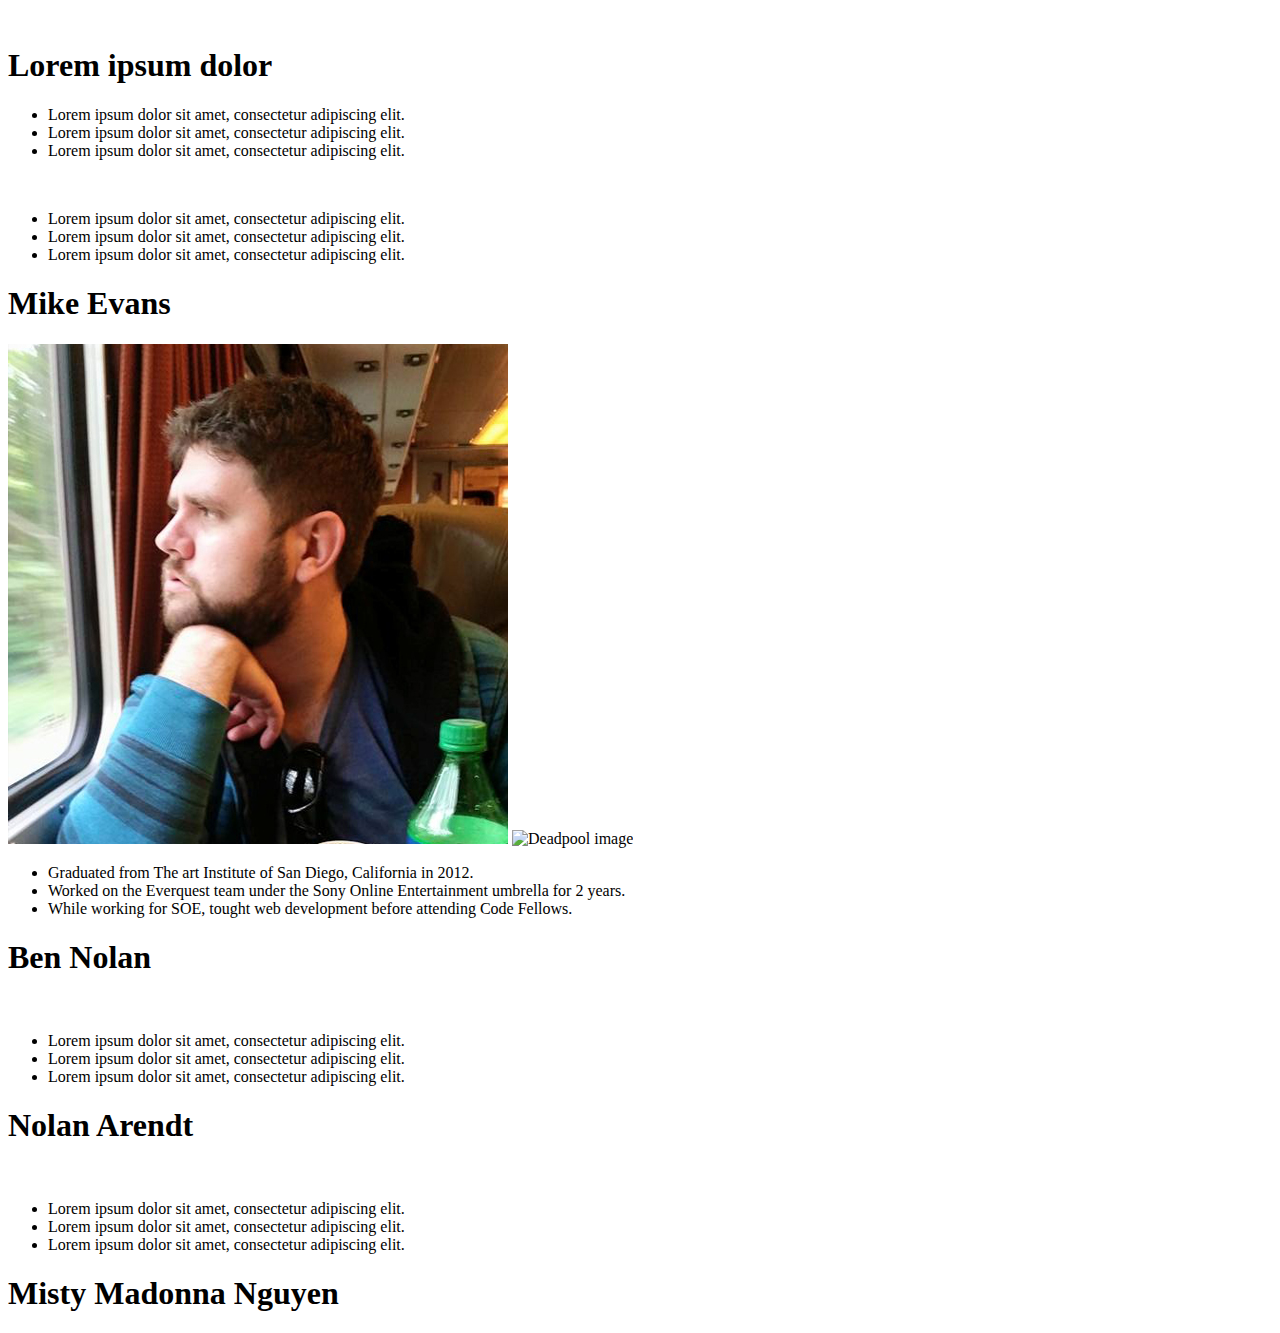
==== about-us.html @ f7bb9c2a "created about-us.html as well as assets folder with img folder and images" ====
<!DOCTYPE html>
<html>
  <head>
    <meta charset="utf-8">
    <title>About US</title>
  </head>
  <body>
    <section>
      <article>
        <!--image of person required here-->
        <!--second image of for hover state-->
        <img src="" alt="">
        <h1>Lorem ipsum dolor</h1>
          <ul>
            <li>
              Lorem ipsum dolor sit amet, consectetur adipiscing elit.
            </li>
            <li>
              Lorem ipsum dolor sit amet, consectetur adipiscing elit.
            </li>
            <li>
              Lorem ipsum dolor sit amet, consectetur adipiscing elit.
            </li>
          </ul>
      </article>
      <article>
        <!--image of person required here-->
        <!--second image of for hover state-->
        <img src="" alt="">
        <img src="" alt="">
          <ul>
            <li>
              Lorem ipsum dolor sit amet, consectetur adipiscing elit.
            </li>
            <li>
              Lorem ipsum dolor sit amet, consectetur adipiscing elit.
            </li>
            <li>
              Lorem ipsum dolor sit amet, consectetur adipiscing elit.
            </li>
          </ul>
        <h1>Mike Evans</h1>
      </article>
      <article>
        <!--image of person required here-->
        <!--second image of for hover state-->
        <img src="assets/img/BenNolanProfile.jpg" alt="Ben Nolan profile">
        <img src="assets/img/Deadpool.jpg" alt="Deadpool image">
          <ul>
            <li>
              Graduated from The art Institute of San Diego, California in 2012.
            </li>
            <li>
              Worked on the Everquest team under the Sony Online Entertainment umbrella for 2 years.
            </li>
            <li>
              While working for SOE, tought web development before attending Code Fellows.
            </li>
          </ul>
        <h1>Ben Nolan</h1></h1>
      </article>
      <article>
        <!--image of person required here-->
        <!--second image of for hover state-->
        <img src="" alt="">
        <img src="" alt="">
          <ul>
            <li>
              Lorem ipsum dolor sit amet, consectetur adipiscing elit.
            </li>
            <li>
              Lorem ipsum dolor sit amet, consectetur adipiscing elit.
            </li>
            <li>
              Lorem ipsum dolor sit amet, consectetur adipiscing elit.
            </li>
          </ul>
        <h1>Nolan Arendt</h1>
      </article>
      <article>
        <!--image of person required here-->
        <!--second image of for hover state-->
        <img src="" alt="">
        <img src="" alt="">
          <ul>
            <li>
              Lorem ipsum dolor sit amet, consectetur adipiscing elit.
            </li>
            <li>
              Lorem ipsum dolor sit amet, consectetur adipiscing elit.
            </li>
            <li>
              Lorem ipsum dolor sit amet, consectetur adipiscing elit.
            </li>
          </ul>
        <h1>Misty Madonna Nguyen</h1>
      </article>
    </section>
  </body>
</html>
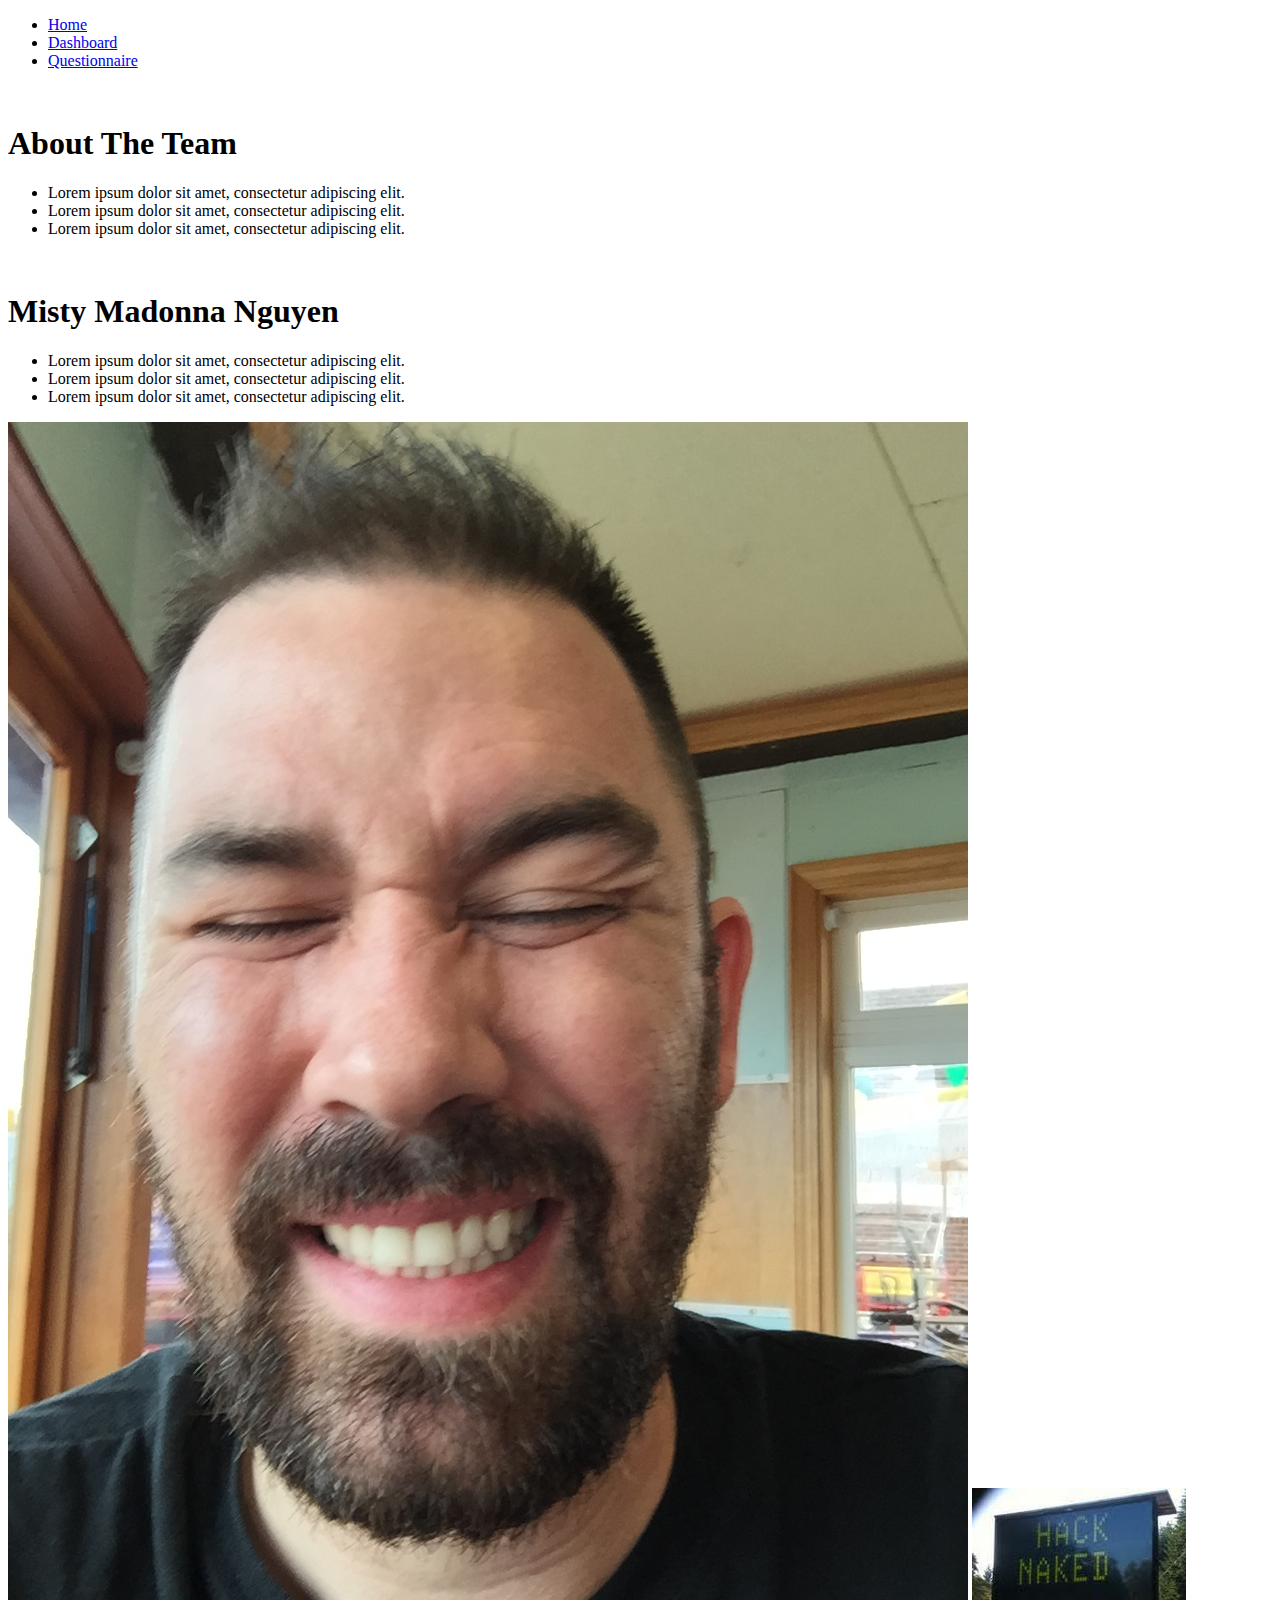
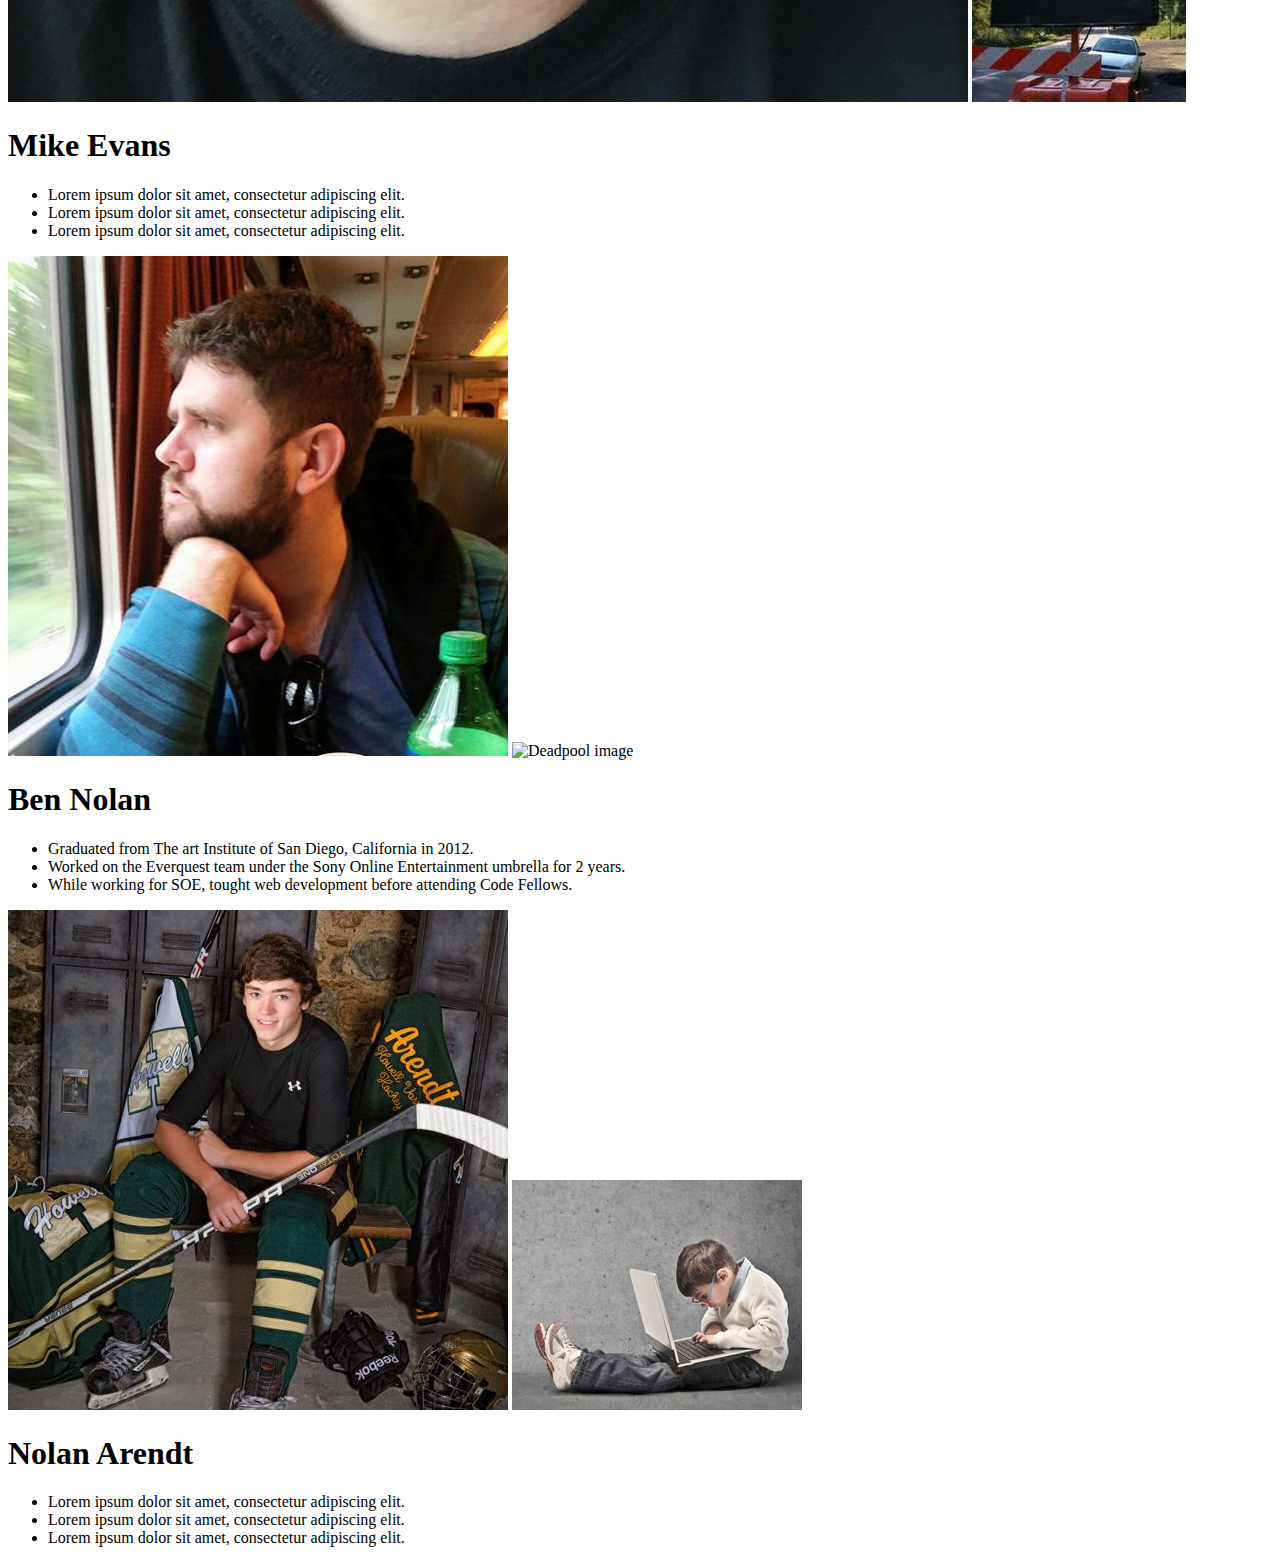
==== commit e3d52c13: "Updating index.html, about-us.html and moving to dashboard.html" ====
--- a/about-us.html
+++ b/about-us.html
@@ -1,100 +1,115 @@
 <!DOCTYPE html>
 <html>
-  <head>
-    <meta charset="utf-8">
-    <title>About US</title>
-  </head>
-  <body>
-    <section>
-      <article>
-        <!--image of person required here-->
-        <!--second image of for hover state-->
-        <img src="" alt="">
-        <h1>Lorem ipsum dolor</h1>
-          <ul>
-            <li>
-              Lorem ipsum dolor sit amet, consectetur adipiscing elit.
-            </li>
-            <li>
-              Lorem ipsum dolor sit amet, consectetur adipiscing elit.
-            </li>
-            <li>
-              Lorem ipsum dolor sit amet, consectetur adipiscing elit.
-            </li>
-          </ul>
-      </article>
-      <article>
-        <!--image of person required here-->
-        <!--second image of for hover state-->
-        <img src="" alt="">
-        <img src="" alt="">
-          <ul>
-            <li>
-              Lorem ipsum dolor sit amet, consectetur adipiscing elit.
-            </li>
-            <li>
-              Lorem ipsum dolor sit amet, consectetur adipiscing elit.
-            </li>
-            <li>
-              Lorem ipsum dolor sit amet, consectetur adipiscing elit.
-            </li>
-          </ul>
-        <h1>Mike Evans</h1>
-      </article>
-      <article>
-        <!--image of person required here-->
-        <!--second image of for hover state-->
-        <img src="assets/img/BenNolanProfile.jpg" alt="Ben Nolan profile">
-        <img src="assets/img/Deadpool.jpg" alt="Deadpool image">
-          <ul>
-            <li>
-              Graduated from The art Institute of San Diego, California in 2012.
-            </li>
-            <li>
-              Worked on the Everquest team under the Sony Online Entertainment umbrella for 2 years.
-            </li>
-            <li>
-              While working for SOE, tought web development before attending Code Fellows.
-            </li>
-          </ul>
-        <h1>Ben Nolan</h1></h1>
-      </article>
-      <article>
-        <!--image of person required here-->
-        <!--second image of for hover state-->
-        <img src="" alt="">
-        <img src="" alt="">
-          <ul>
-            <li>
-              Lorem ipsum dolor sit amet, consectetur adipiscing elit.
-            </li>
-            <li>
-              Lorem ipsum dolor sit amet, consectetur adipiscing elit.
-            </li>
-            <li>
-              Lorem ipsum dolor sit amet, consectetur adipiscing elit.
-            </li>
-          </ul>
-        <h1>Nolan Arendt</h1>
-      </article>
-      <article>
-        <!--image of person required here-->
-        <!--second image of for hover state-->
-        <img src="" alt="">
-        <img src="" alt="">
-          <ul>
-            <li>
-              Lorem ipsum dolor sit amet, consectetur adipiscing elit.
-            </li>
-            <li>
-              Lorem ipsum dolor sit amet, consectetur adipiscing elit.
-            </li>
-            <li>
-              Lorem ipsum dolor sit amet, consectetur adipiscing elit.
-            </li>
-          </ul>
-        <h1>Misty Madonna Nguyen</h1>
-      </article>
-    </section>
-  </body>
+
+<head>
+  <meta charset="utf-8">
+  <title>About US</title>
+  <link href="reset.css" rel="stylesheet" type="css/text">
+  <link href="style.css" type="css/text" rel="stylesheet">
+</head>
+
+<body>
+  <header>
+    <nav>
+      <ul class="nav-bar-top">
+        <li class="nav">
+          <a href="index.html">Home</a>
+        </li>
+        <li class="nav">
+          <a href="dashboard.html">Dashboard</a>
+        </li>
+        <li class="nav">
+          <a href="sans-critical-controls.html">Questionnaire</a>
+        </li>
+      </ul>
+    </nav>
+  </header>
+  <section class="about-top">
+    <img src="assets/img/mistynguyenprofile.jpg" alt="">
+    <h1>About The Team</h1>
+    <ul>
+      <li>
+        Lorem ipsum dolor sit amet, consectetur adipiscing elit.
+      </li>
+      <li>
+        Lorem ipsum dolor sit amet, consectetur adipiscing elit.
+      </li>
+      <li>
+        Lorem ipsum dolor sit amet, consectetur adipiscing elit.
+      </li>
+    </ul>
+
+  </section>
+  <section class="about-bottom">
+    <article class=about-article-one>
+      <img src="assets/img/mistynguyenprofile.jpg" alt="">
+      <img src="assets/img/mistyscully.jpg" alt="">
+      <h1>Misty Madonna Nguyen</h1>
+      <ul>
+        <li>
+          Lorem ipsum dolor sit amet, consectetur adipiscing elit.
+        </li>
+        <li>
+          Lorem ipsum dolor sit amet, consectetur adipiscing elit.
+        </li>
+        <li>
+          Lorem ipsum dolor sit amet, consectetur adipiscing elit.
+        </li>
+      </ul>
+    </article>
+    <article class=about-article-two>
+      <img src="assets/img/mikeEvansProfile.png" alt="">
+      <img src="assets/img/mikeEvansProfileFlip.jpg" alt="">
+      <h1>Mike Evans</h1>
+      <ul>
+        <li>
+          Lorem ipsum dolor sit amet, consectetur adipiscing elit.
+        </li>
+        <li>
+          Lorem ipsum dolor sit amet, consectetur adipiscing elit.
+        </li>
+        <li>
+          Lorem ipsum dolor sit amet, consectetur adipiscing elit.
+        </li>
+      </ul>
+    </article>
+    <article class=about-article-three>
+      <!--image of person required here-->
+      <!--second image of for hover state-->
+      <img src="assets/img/BenNolanProfile.jpg" alt="Ben Nolan profile">
+      <img src="assets/img/Deadpool.jpg" alt="Deadpool image">
+      <h1>Ben Nolan</h1></h1>
+      <ul>
+        <li>
+          Graduated from The art Institute of San Diego, California in 2012.
+        </li>
+        <li>
+          Worked on the Everquest team under the Sony Online Entertainment umbrella for 2 years.
+        </li>
+        <li>
+          While working for SOE, tought web development before attending Code Fellows.
+        </li>
+      </ul>
+    </article>
+    <article class=about-article-four>
+      <!--image of person required here-->
+      <!--second image of for hover state-->
+      <img src="assets/img/nolanProfilePic.jpg" alt="">
+      <img src="assets/img/nolanProfileFlip.jpg" alt="">
+      <h1>Nolan Arendt</h1>
+      <ul>
+        <li>
+          Lorem ipsum dolor sit amet, consectetur adipiscing elit.
+        </li>
+        <li>
+          Lorem ipsum dolor sit amet, consectetur adipiscing elit.
+        </li>
+        <li>
+          Lorem ipsum dolor sit amet, consectetur adipiscing elit.
+        </li>
+      </ul>
+    </article>
+  </section>
+</body>
+
 </html>
--- a/style.css
+++ b/style.css
@@ -0,0 +1,101 @@
+body {
+  /*display: flex;*/
+  font-family: "IntelClear", sans-serif;
+  background: #A5ACAF;
+}
+
+/*Nav bar*/
+.nav-bar-top {
+  padding-left: 10px;
+  display: flex;
+  list-style-type: none;
+  position: fixed;
+  background: #002C5F;
+  width: 100%;
+}
+
+/*nav bar elements are spread out*/
+.nav {
+  margin: 10px;
+}
+a:link {
+  color: #69BE28;
+  text-decoration: none;
+}
+a:hover {
+  color: white;
+}
+a:visited {
+  color: #818A8F;
+}
+/*centers the footer*/
+footer {
+  background: #002C5F;
+  width: 100%;
+  height: 50px;
+  /*justify-content: center;
+  flex-direction: row;
+  align-items: flex-end;*/
+  position: absolute;
+  top: 500px;
+  text-align: center;
+  margin: auto;
+  color: white;
+}
+footer h3{
+  font-size: 18px;
+  padding-bottom: 10px;
+}
+
+/*left side bar*/
+.toggle-graphs {
+  width: 8.5%;
+  border: 1px solid black;
+  list-style-type: none;
+  padding-left: 14px;
+  display: flex;
+  flex-direction: column;
+  background-color: #A5ACAF;
+  height: 550px;
+}
+
+/*individual pictures on the left side bar*/
+.graphoptions {
+  margin: 20px;
+  font-size: 10px;
+  display: flex;
+  align-items: center;
+  margin-left: 2px;
+  padding-top: 30px;
+}
+
+.header {
+  display: flex;
+  flex-direction: row;
+  position: absolute;
+  top: 35px;
+  height: 300px;
+  background-color: #818A8F;
+  }
+.header img {
+  width: 25%;
+  height: 50%;
+  position: relative;
+  top: 50px;
+  left: 150px;
+}
+.dashboard-description {
+  position: relative;
+  top: 50px;
+  left: 500px;
+}
+
+.dashboard-description h1{
+  padding-bottom: 10px;
+  font-weight: bold;
+  text-transform: uppercase;
+  font-size: 36px;
+}
+.dashboard-description p{
+  width: 400px;
+}
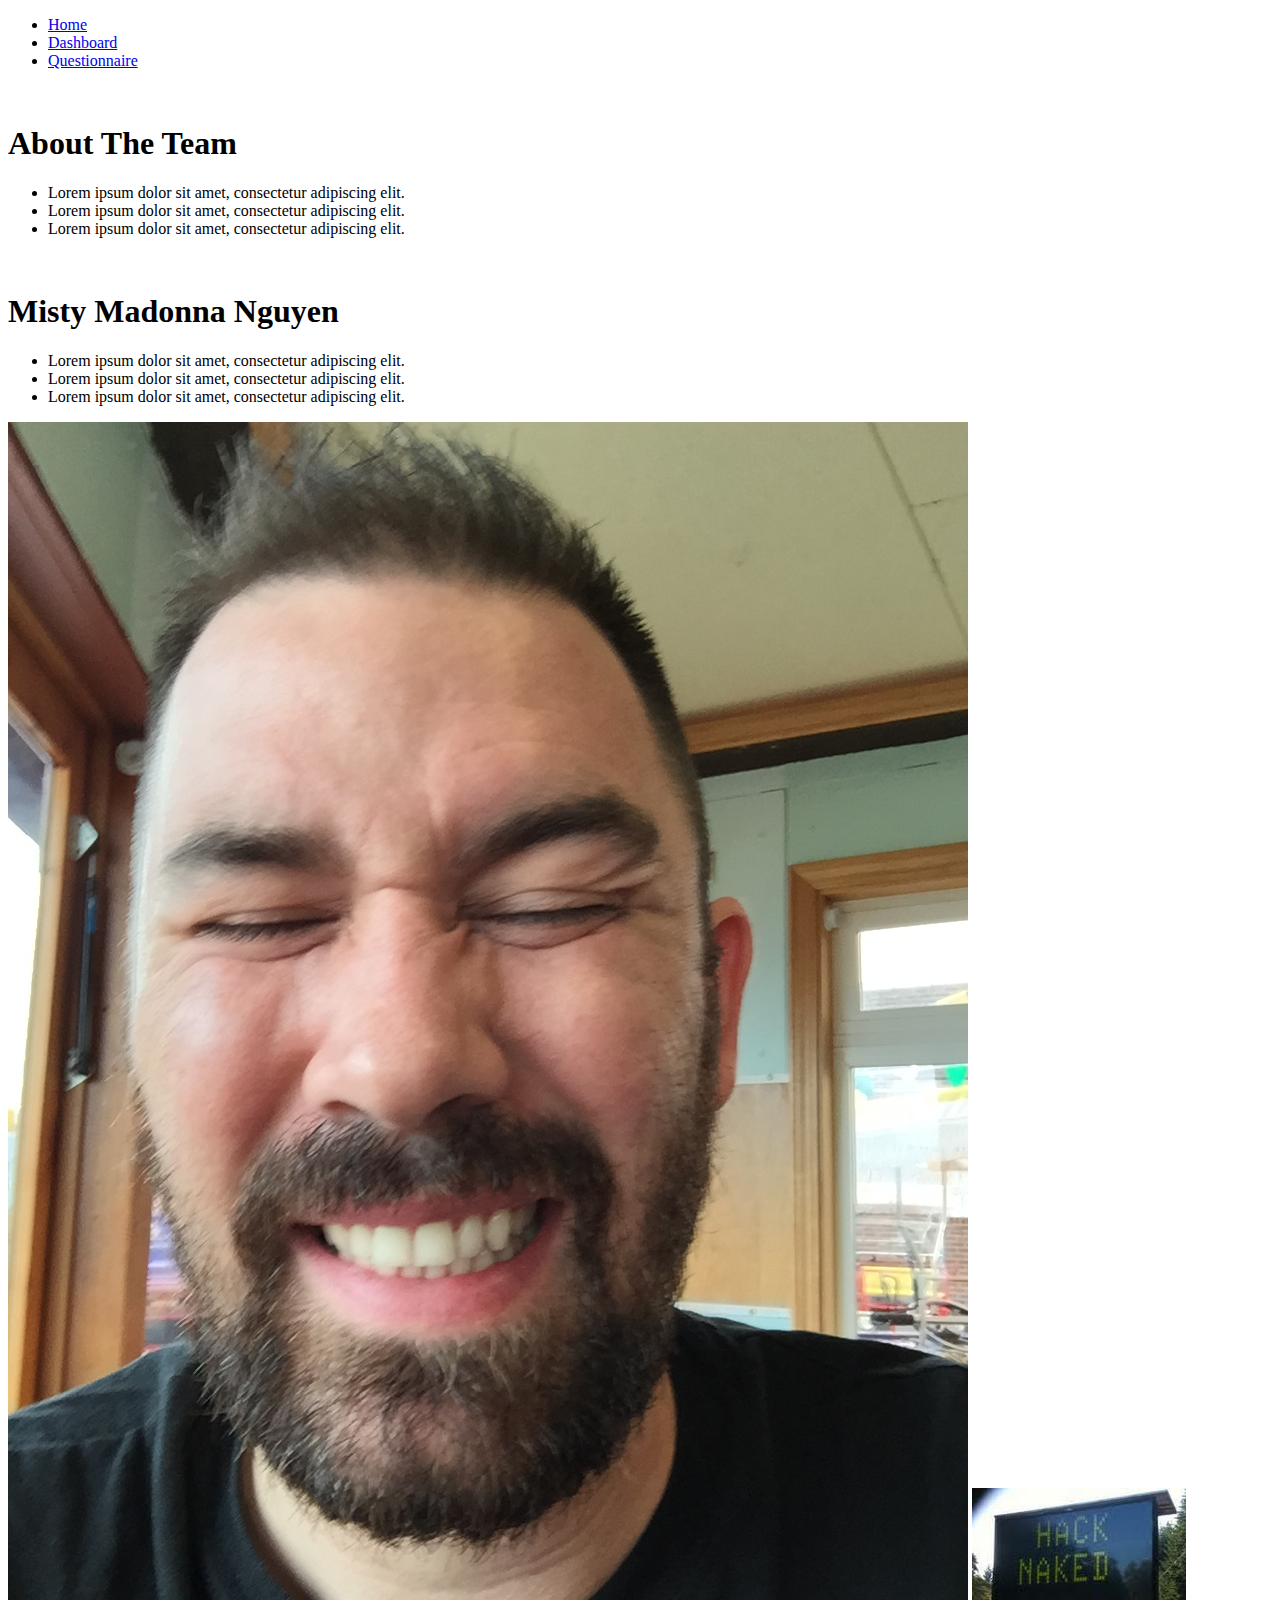
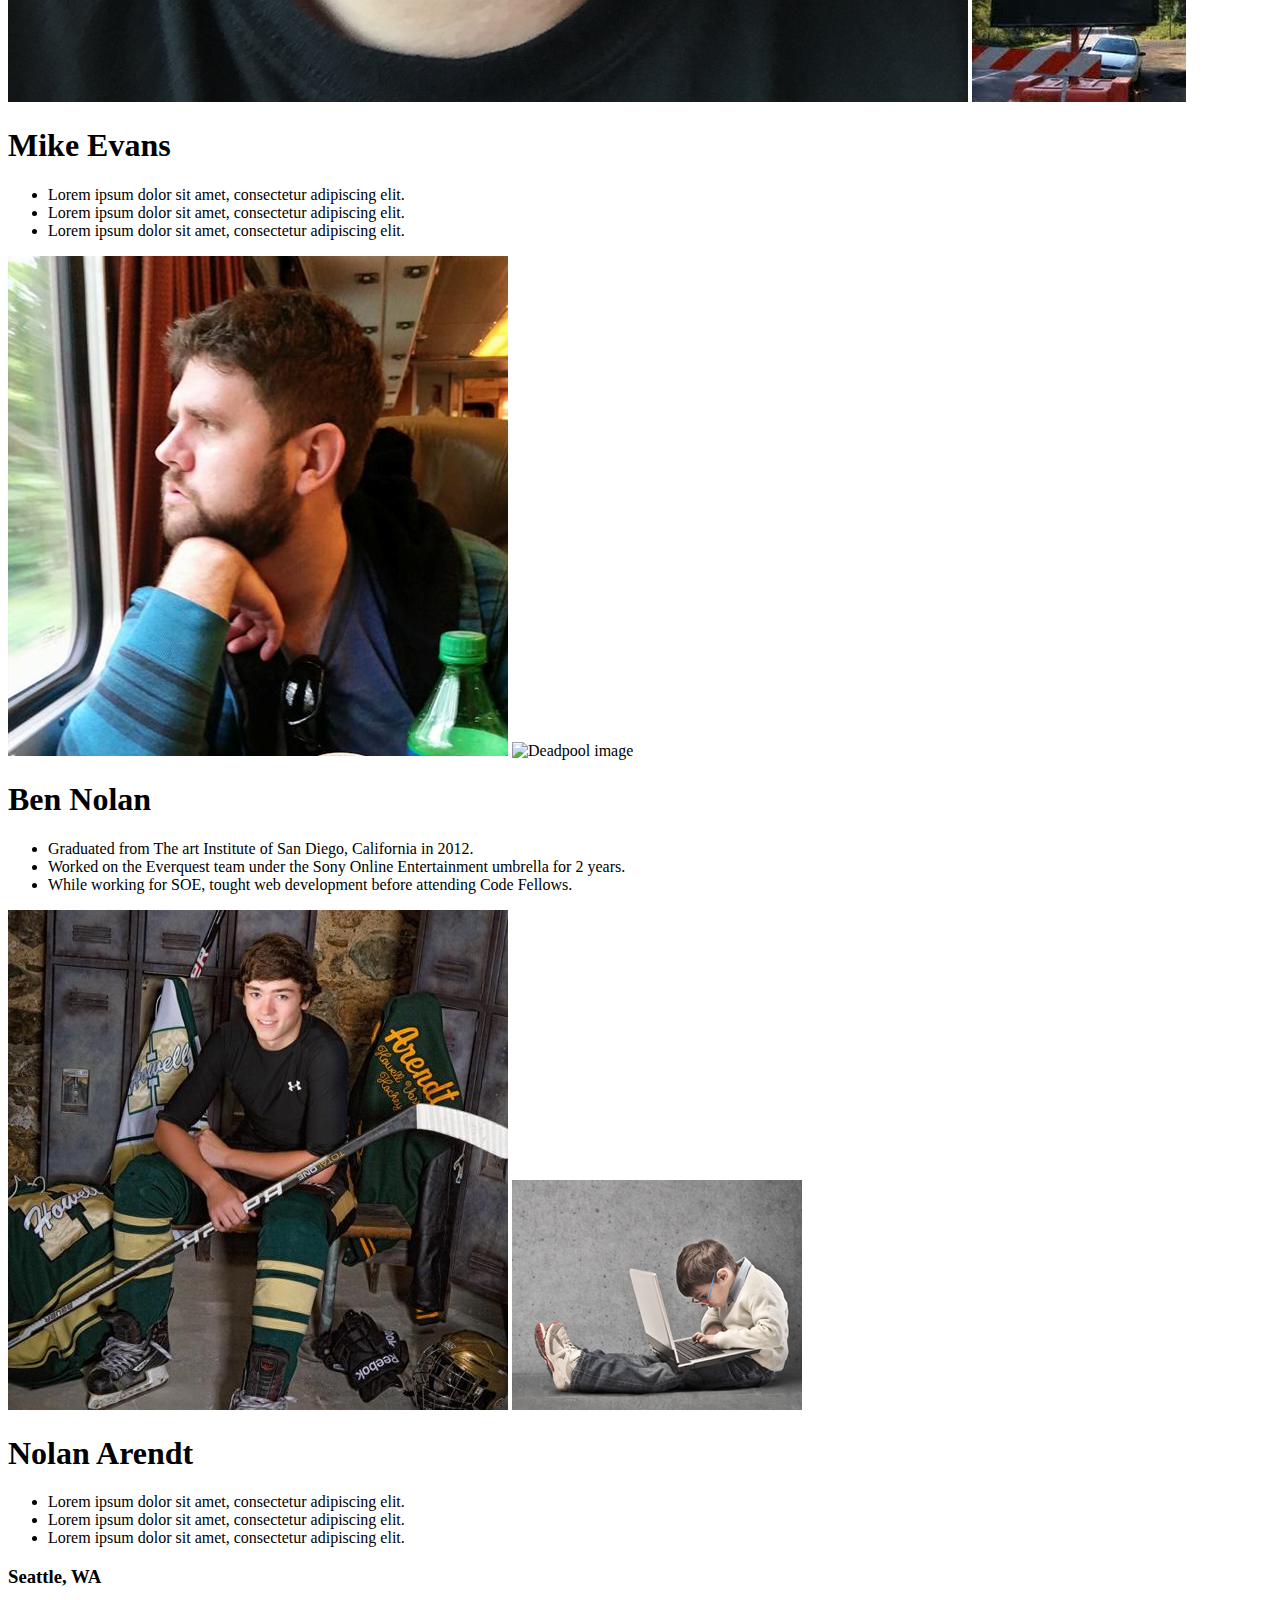
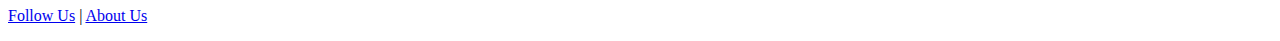
==== commit 08032a46: "adding many changes in all HTML pages. Recommendation is the last one for this iteration." ====
--- a/about-us.html
+++ b/about-us.html
@@ -38,8 +38,8 @@
         Lorem ipsum dolor sit amet, consectetur adipiscing elit.
       </li>
     </ul>
+  </section>
 
-  </section>
   <section class="about-bottom">
     <article class=about-article-one>
       <img src="assets/img/mistynguyenprofile.jpg" alt="">
@@ -110,6 +110,13 @@
       </ul>
     </article>
   </section>
+
+  <footer>
+    <h3>Seattle, WA</h3>
+    <p><a href="social media links">Follow Us</a> |
+      <a href="about-us.html">About Us</a></p>
+  </footer>
+
 </body>
 
 </html>
--- a/style.css
+++ b/style.css
@@ -5,6 +5,7 @@
 }
 
 /*Nav bar*/
+
 .nav-bar-top {
   padding-left: 10px;
   display: flex;
@@ -15,6 +16,7 @@
 }
 
 /*nav bar elements are spread out*/
+
 .nav {
   margin: 10px;
 }
@@ -28,26 +30,29 @@
 a:visited {
   color: #818A8F;
 }
+
 /*centers the footer*/
+
 footer {
+  display: flex;
   background: #002C5F;
-  width: 100%;
   height: 50px;
-  /*justify-content: center;
-  flex-direction: row;
-  align-items: flex-end;*/
   position: absolute;
-  top: 500px;
+  top: 600px;
   text-align: center;
   margin: auto;
   color: white;
+  width: 100%;
+  justify-content: center;
+  flex-direction: column;
 }
-footer h3{
+footer h3 {
   font-size: 18px;
   padding-bottom: 10px;
 }
 
 /*left side bar*/
+
 .toggle-graphs {
   width: 8.5%;
   border: 1px solid black;
@@ -60,6 +65,7 @@
 }
 
 /*individual pictures on the left side bar*/
+
 .graphoptions {
   margin: 20px;
   font-size: 10px;
@@ -68,34 +74,46 @@
   margin-left: 2px;
   padding-top: 30px;
 }
-
-.header {
+.home-top-section {
   display: flex;
   flex-direction: row;
-  position: absolute;
+  position: relative;
   top: 35px;
   height: 300px;
   background-color: #818A8F;
-  }
-.header img {
-  width: 25%;
-  height: 50%;
-  position: relative;
-  top: 50px;
-  left: 150px;
+}
+.home-top-section img {
+  width: 50%;
+  height: 100%;
+  /*position: relative;*/
+  top: 0px;
+  left: 0px;
 }
 .dashboard-description {
-  position: relative;
+  /*position: relative;*/
   top: 50px;
   left: 500px;
+  margin-left: 10%;
+  margin-top: 2%;
 }
-
-.dashboard-description h1{
-  padding-bottom: 10px;
+.dashboard-description h1 {
+  padding-bottom: 5px;
   font-weight: bold;
   text-transform: uppercase;
   font-size: 36px;
 }
-.dashboard-description p{
+.dashboard-description p {
   width: 400px;
 }
+ul {
+  display: flex;
+  flex-direction: row;
+}
+li {
+  display: flex;
+  flex-wrap: wrap;
+  justify-content: center;
+  margin-top: 60px;
+  margin-right: 100px;
+  margin-left: 150px;
+}
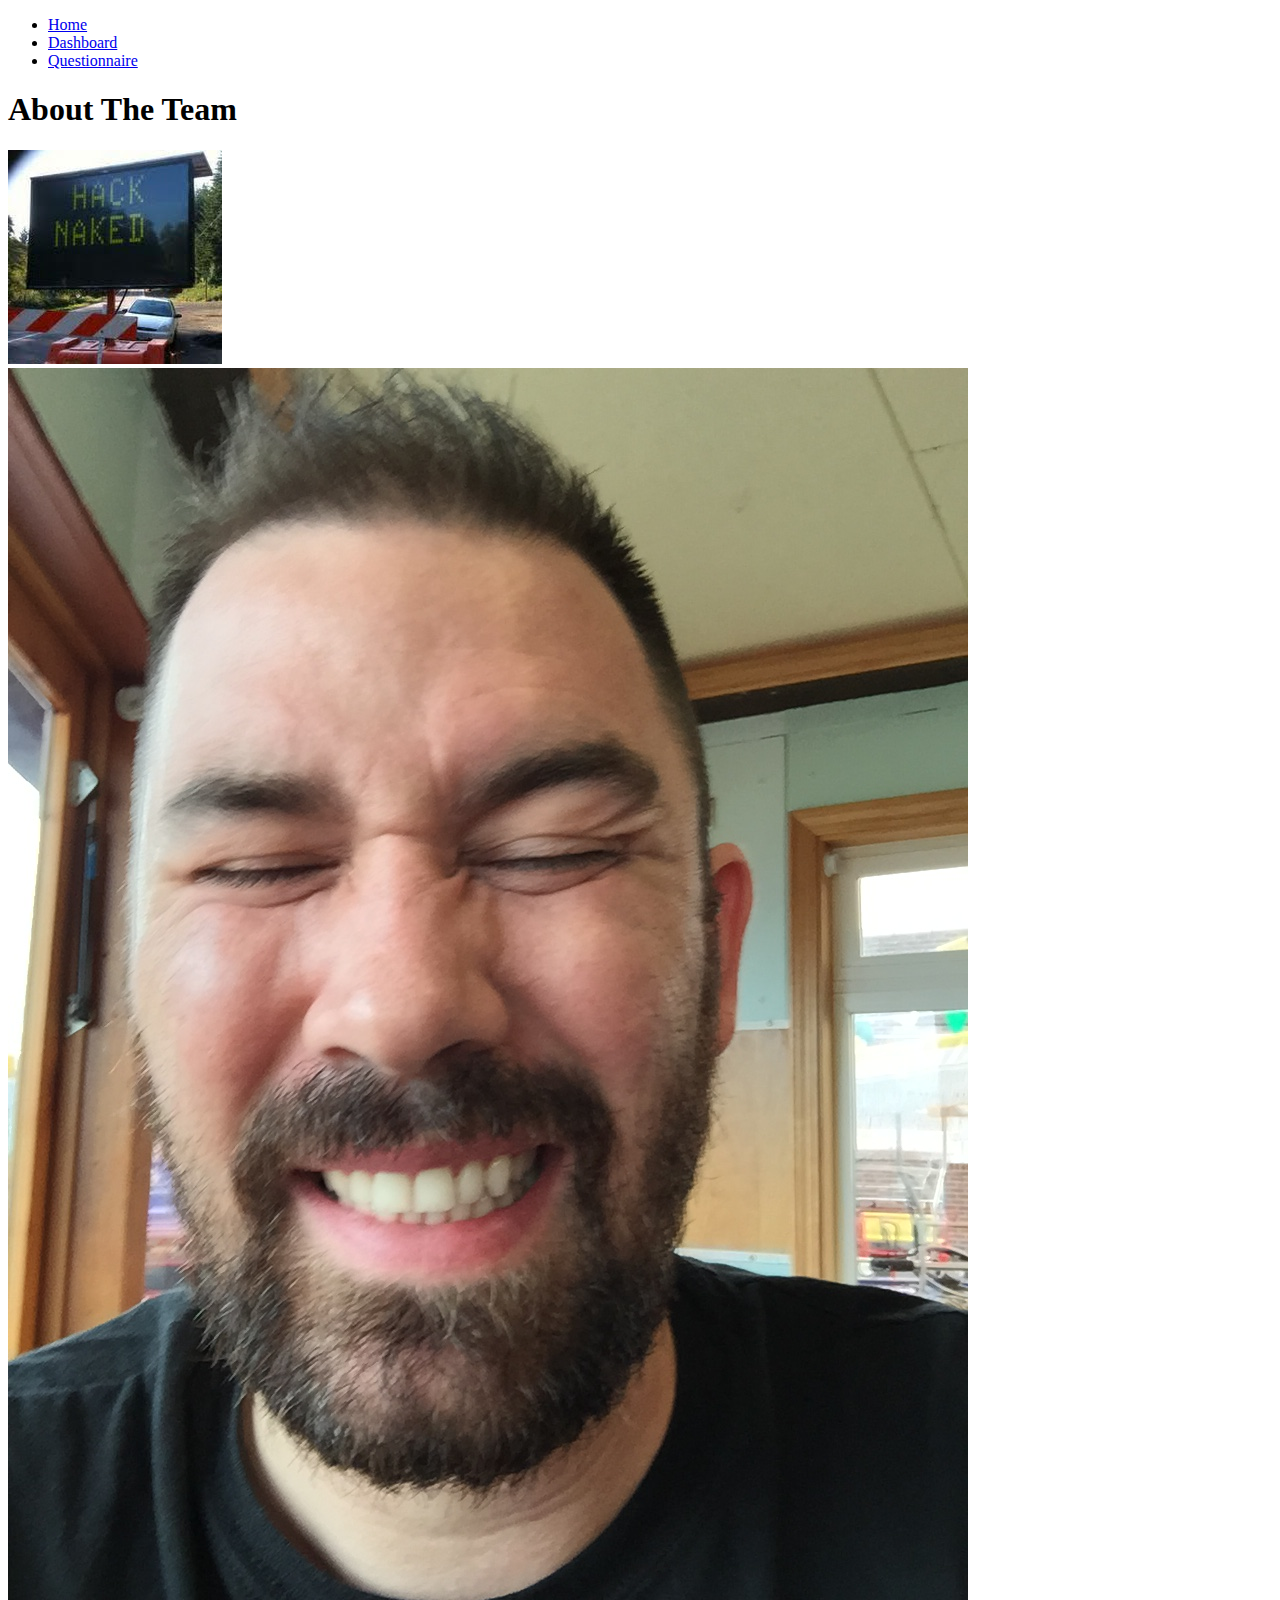
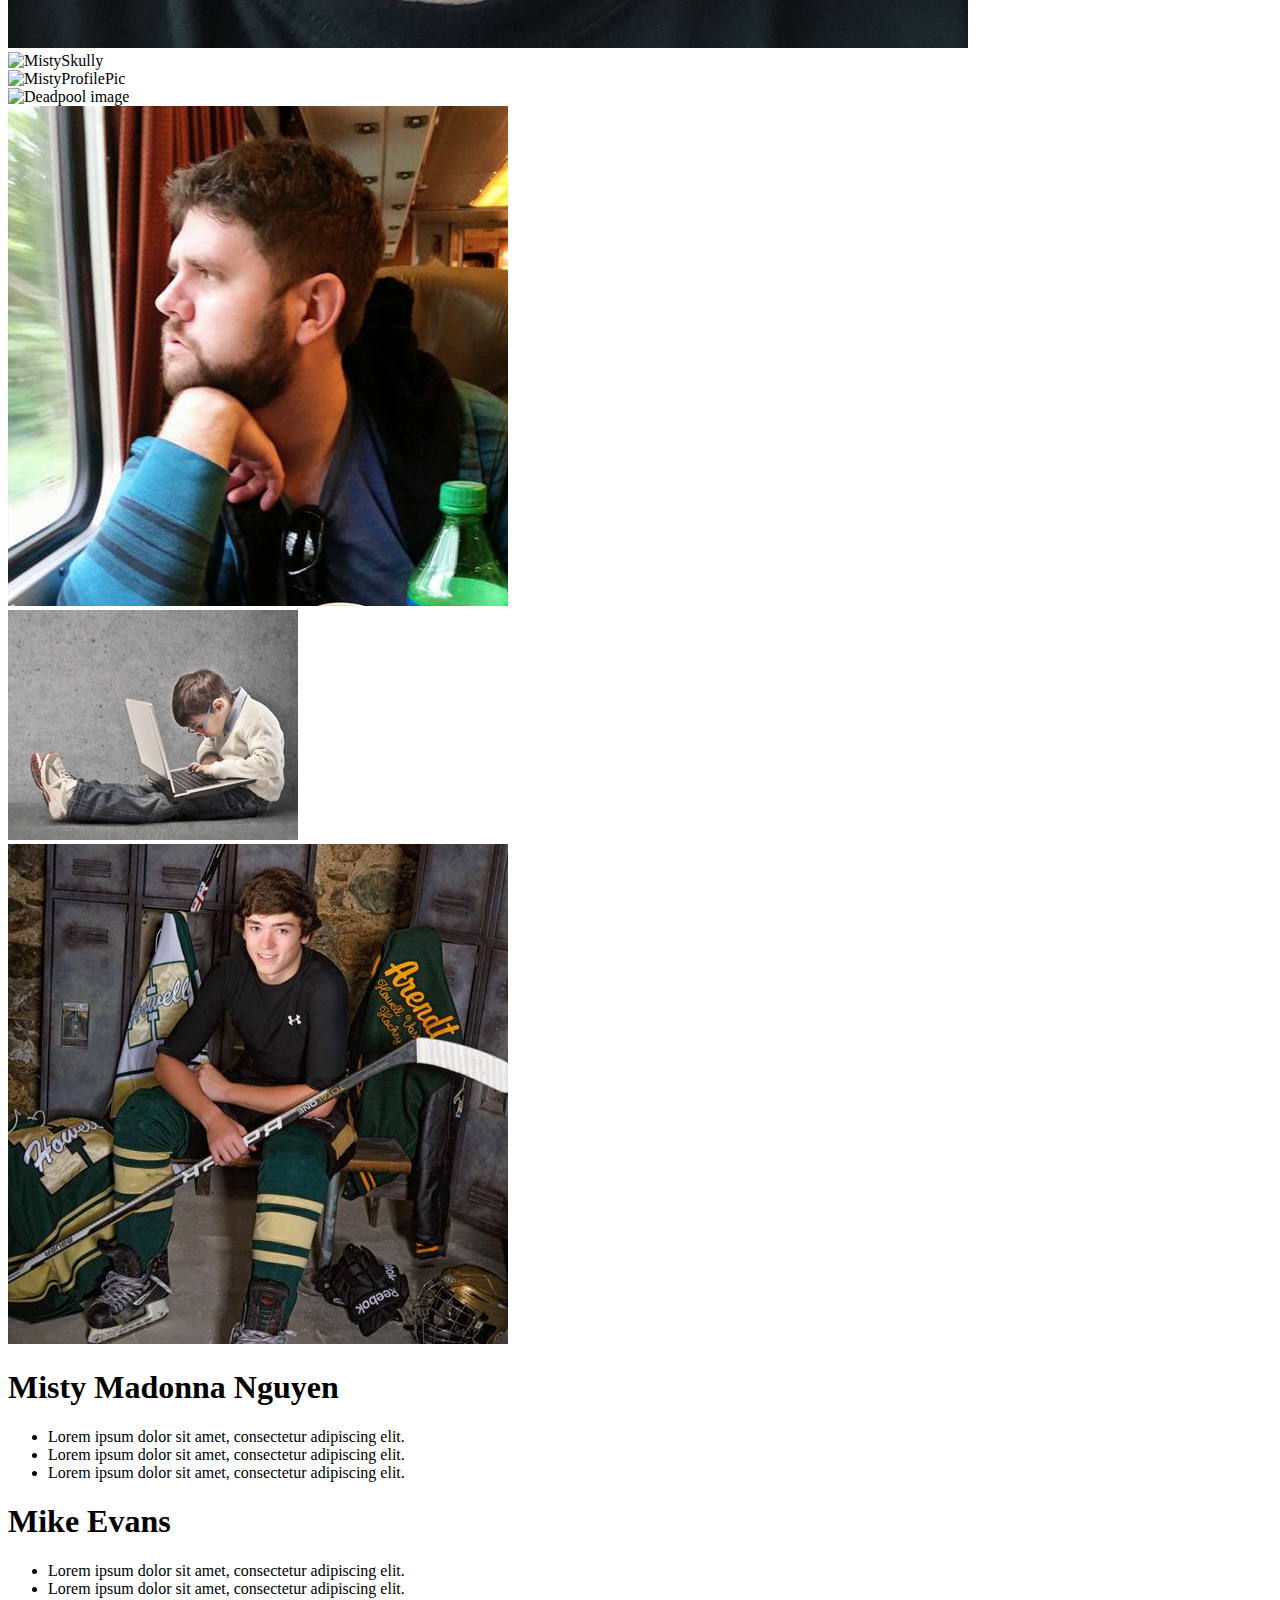
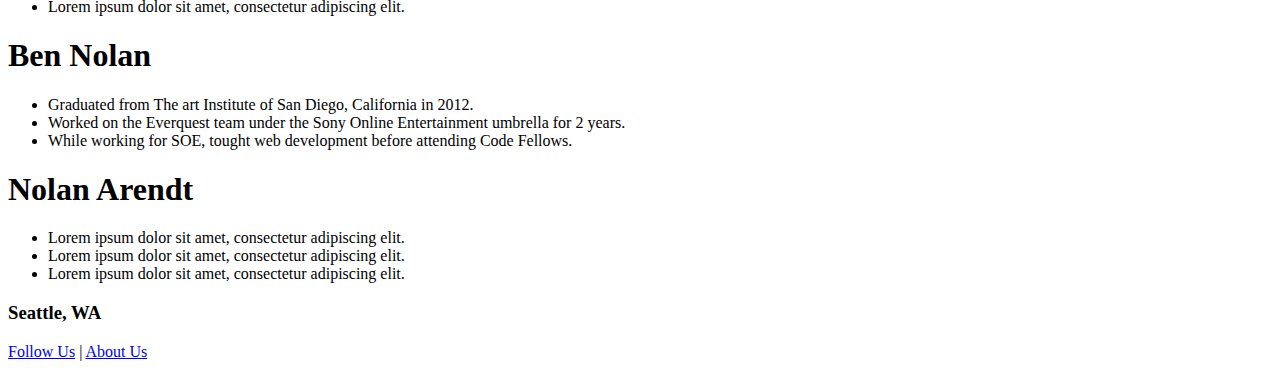
==== commit 18b3fb60: "added classes and worked on better css model" ====
--- a/about-us.html
+++ b/about-us.html
@@ -5,7 +5,7 @@
   <meta charset="utf-8">
   <title>About US</title>
   <link href="reset.css" rel="stylesheet" type="css/text">
-  <link href="style.css" type="css/text" rel="stylesheet">
+  <link href="style1.css" type="css/text" rel="stylesheet">
 </head>
 
 <body>
@@ -24,26 +24,60 @@
       </ul>
     </nav>
   </header>
-  <section class="about-top">
-    <img src="assets/img/mistynguyenprofile.jpg" alt="">
-    <h1>About The Team</h1>
-    <ul>
-      <li>
-        Lorem ipsum dolor sit amet, consectetur adipiscing elit.
-      </li>
-      <li>
-        Lorem ipsum dolor sit amet, consectetur adipiscing elit.
-      </li>
-      <li>
-        Lorem ipsum dolor sit amet, consectetur adipiscing elit.
-      </li>
-    </ul>
-  </section>
+
+<section class="header">
+  <h1>About The Team</h1>
+</section>
+
+  <div class="AboutImageContainer">
+    <section class="flip-container" ontouchstart="this.classList.toggle('hover');">
+      <article class="flipper">
+        <div class="front">
+          <img src="assets/img/mikeEvansProfileFlip.jpg" alt="MikeSign">
+        </div>
+        <div class="back">
+          <img src="assets/img/mikeEvansProfile.png" alt="MikeProfilePic">
+        </div>
+      </article>
+    </section>
+
+    <section class="flip-container" ontouchstart="this.classList.toggle('hover');">
+      <article class="flipper">
+        <div class="front">
+          <img src="assets/img/mistyscully.jpg" alt="MistySkully">
+        </div>
+        <div class="back">
+          <img src="assets/img/mistynguyenprofile.jpg" alt="MistyProfilePic">
+        </div>
+      </article>
+    </section>
+
+    <section class="flip-container" ontouchstart="this.classList.toggle('hover');">
+      <article class="flipper">
+        <div class="front">
+          <img src="assets/img/Deadpool.jpg" alt="Deadpool image">
+        </div>
+        <div class="back">
+          <img src="assets/img/BenNolanProfile.jpg" alt="Ben Nolan profile">
+        </div>
+      </article>
+    </section>
+
+    <section class="flip-container" ontouchstart="this.classList.toggle('hover');">
+      <article class="flipper">
+        <div class="front">
+          <img src="assets/img/nolanProfileFlip.jpg" alt="NolanBabyPic">
+        </div>
+        <div class="back">
+          <img src="assets/img/nolanProfilePic.jpg" alt="NolanProfilePic">
+        </div>
+      </article>
+    </section>
+  </div>
 
   <section class="about-bottom">
     <article class=about-article-one>
-      <img src="assets/img/mistynguyenprofile.jpg" alt="">
-      <img src="assets/img/mistyscully.jpg" alt="">
+
       <h1>Misty Madonna Nguyen</h1>
       <ul>
         <li>
@@ -57,9 +91,12 @@
         </li>
       </ul>
     </article>
+  </section>
+
+
+
+  <section>
     <article class=about-article-two>
-      <img src="assets/img/mikeEvansProfile.png" alt="">
-      <img src="assets/img/mikeEvansProfileFlip.jpg" alt="">
       <h1>Mike Evans</h1>
       <ul>
         <li>
@@ -73,11 +110,12 @@
         </li>
       </ul>
     </article>
+  </section>
+
+  <section>
     <article class=about-article-three>
       <!--image of person required here-->
       <!--second image of for hover state-->
-      <img src="assets/img/BenNolanProfile.jpg" alt="Ben Nolan profile">
-      <img src="assets/img/Deadpool.jpg" alt="Deadpool image">
       <h1>Ben Nolan</h1></h1>
       <ul>
         <li>
@@ -91,11 +129,12 @@
         </li>
       </ul>
     </article>
+  </section>
+
+  <section>
     <article class=about-article-four>
       <!--image of person required here-->
       <!--second image of for hover state-->
-      <img src="assets/img/nolanProfilePic.jpg" alt="">
-      <img src="assets/img/nolanProfileFlip.jpg" alt="">
       <h1>Nolan Arendt</h1>
       <ul>
         <li>
@@ -113,8 +152,7 @@
 
   <footer>
     <h3>Seattle, WA</h3>
-    <p><a href="social media links">Follow Us</a> |
-      <a href="about-us.html">About Us</a></p>
+    <p><a href="social media links">Follow Us</a> | <a href="about-us.html">About Us</a></p>
   </footer>
 
 </body>
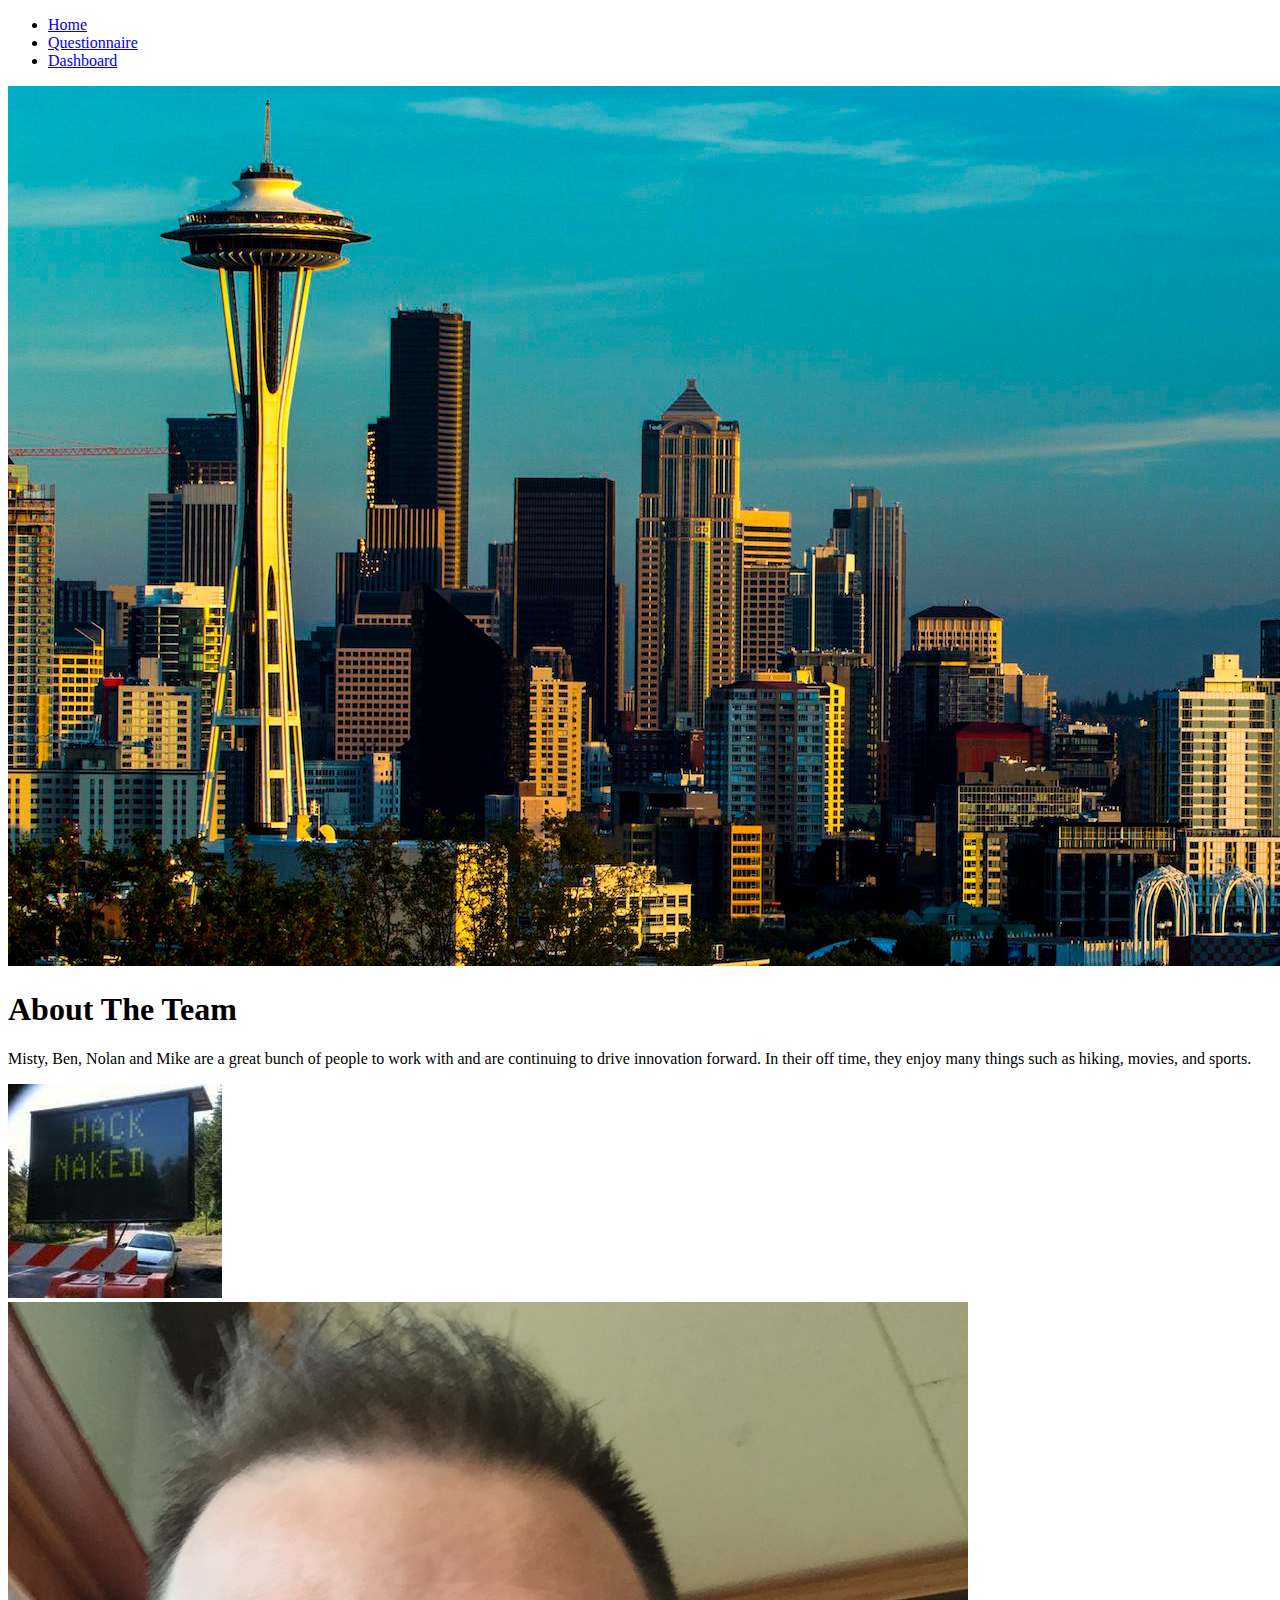
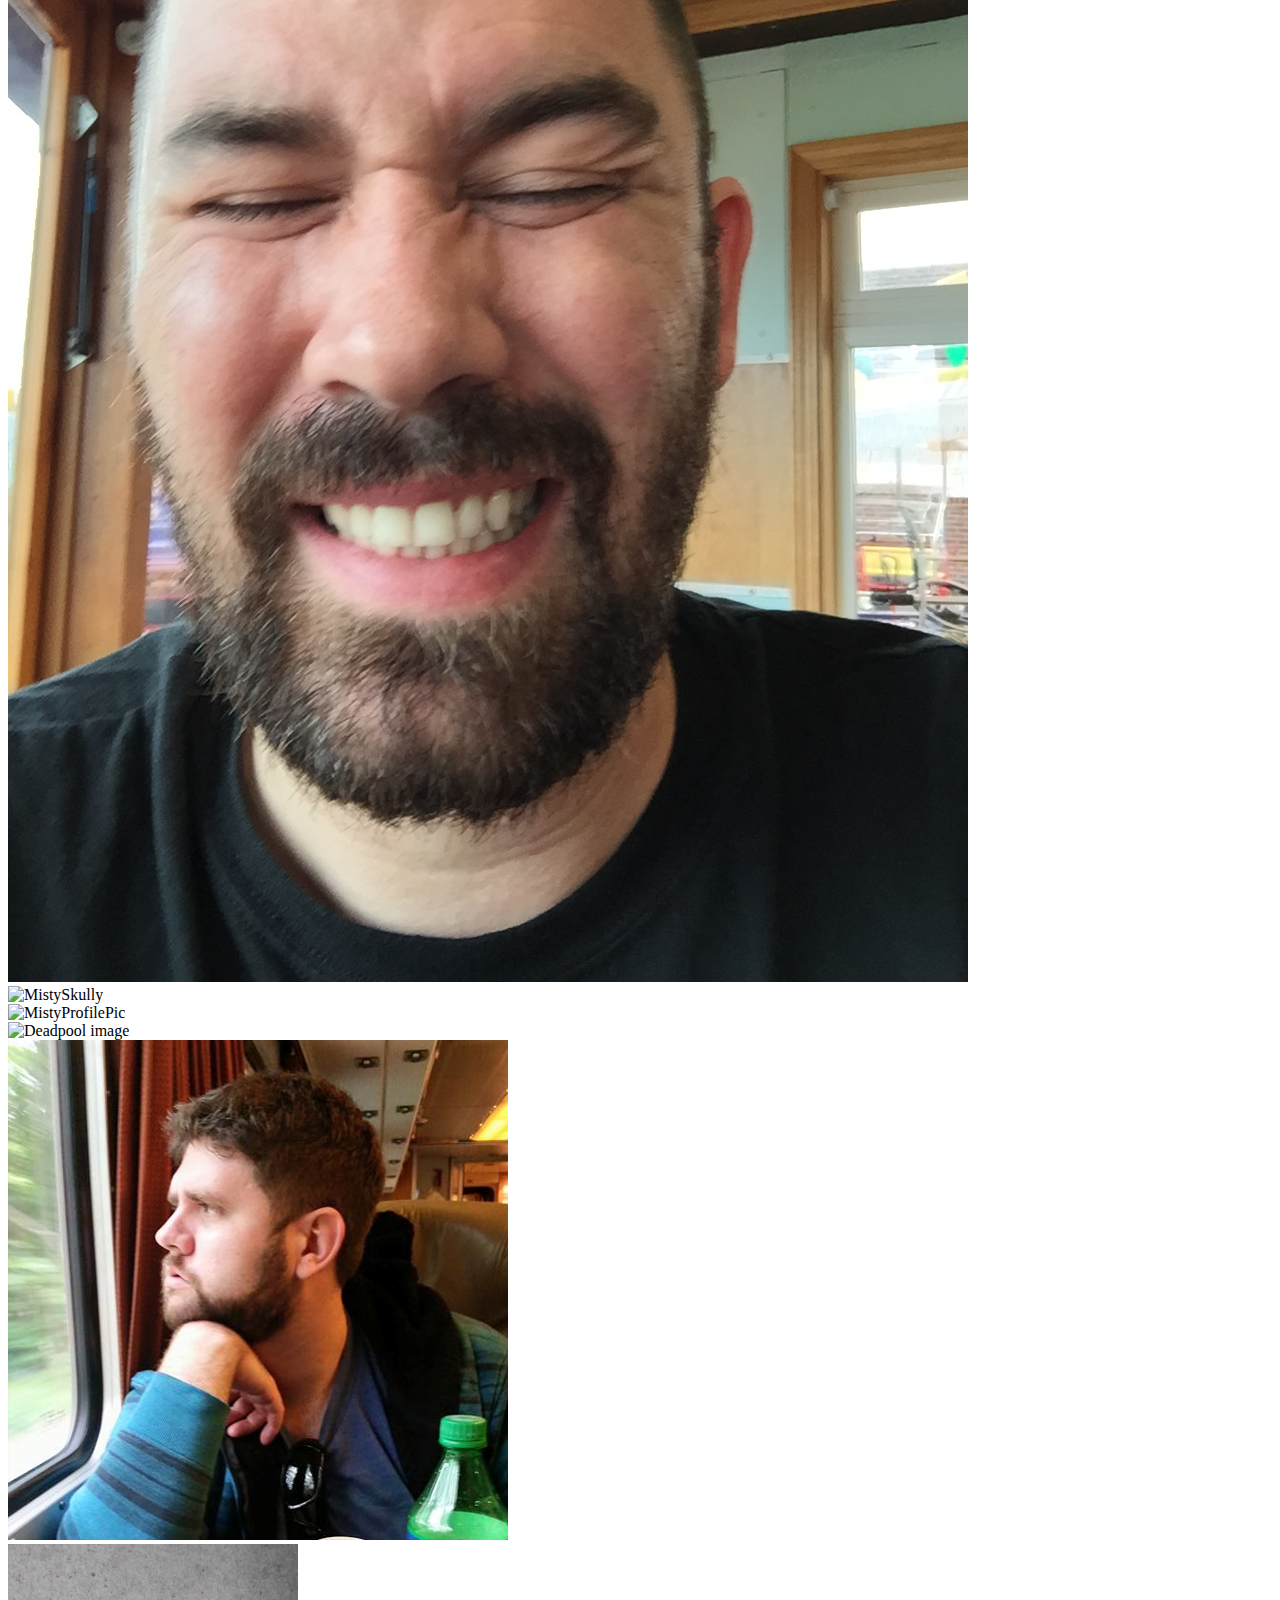
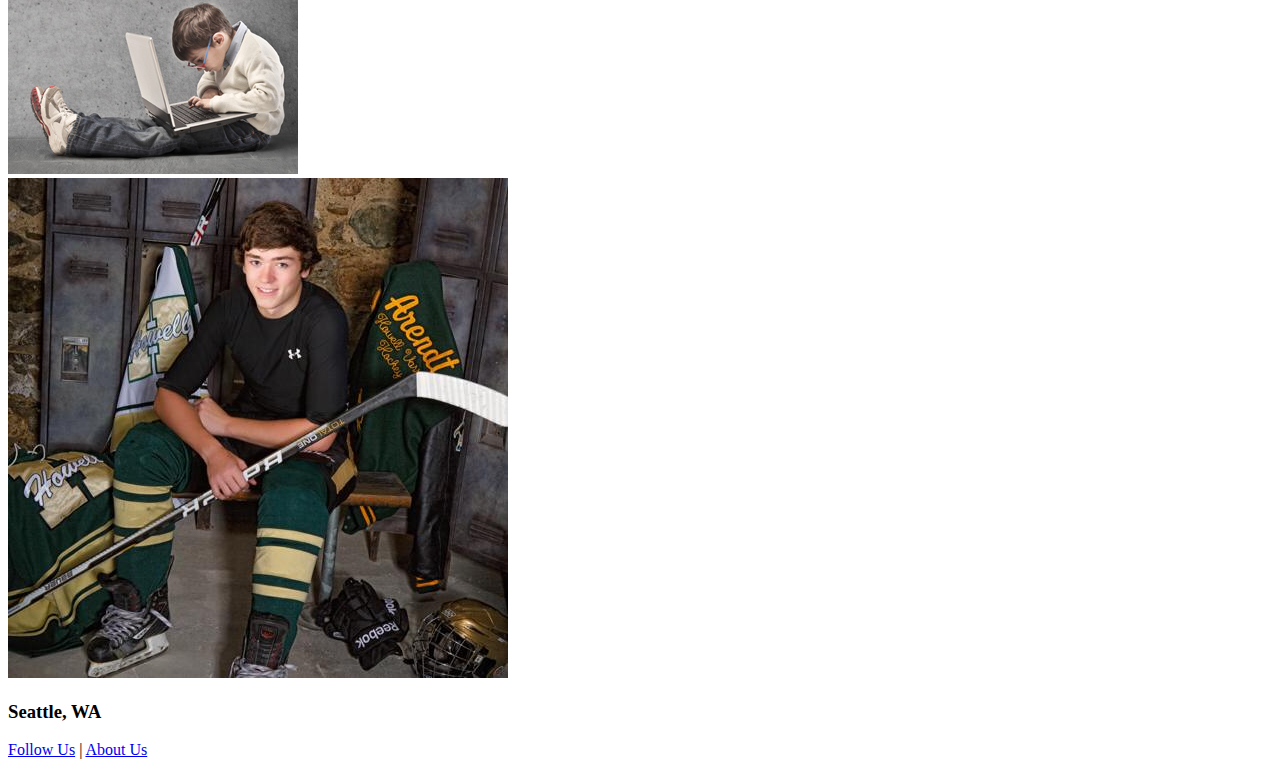
==== commit e93e4057: "Merge pull request #77 from mevans72/aboutCSS" ====
--- a/about-us.html
+++ b/about-us.html
@@ -3,36 +3,41 @@
 
 <head>
   <meta charset="utf-8">
-  <title>About US</title>
+  <title>About The Team Page</title>
   <link href="reset.css" rel="stylesheet" type="css/text">
-  <link href="style1.css" type="css/text" rel="stylesheet">
+  <link href="style.css" type="css/text" rel="stylesheet">
 </head>
 
-<body>
-  <header>
-    <nav>
-      <ul class="nav-bar-top">
-        <li class="nav">
-          <a href="index.html">Home</a>
-        </li>
-        <li class="nav">
-          <a href="dashboard.html">Dashboard</a>
-        </li>
-        <li class="nav">
-          <a href="sans-critical-controls.html">Questionnaire</a>
-        </li>
-      </ul>
-    </nav>
-  </header>
+<body id="about">
+  <nav>
+    <ul class="nav-bar-top">
+      <li class="nav">
+        <a href="index.html">Home</a>
+      </li>
+      <li class="nav">
+        <a href="sans-critical-controls.html">Questionnaire</a>
+      </li>
+      <li class="nav">
+        <a href="dashboard.html">Dashboard</a>
+      </li>
+    </ul>
+  </nav>
 
-<section class="header">
+<header class="recommendations-header">
+  <article>
+  <img src="assets/img/spaceneedle.jpg" alt="Space Needle">
+</article>
+<article>
   <h1>About The Team</h1>
-</section>
+  <p>Misty, Ben, Nolan and Mike are a great bunch of people to work with and are continuing to drive innovation forward. In their off time, they enjoy many things such as hiking, movies, and sports.</p>
+  </article>
+</header>
+
 
   <div class="AboutImageContainer">
-    <section class="flip-container" ontouchstart="this.classList.toggle('hover');">
+    <section class="flip-container">
       <article class="flipper">
-        <div class="front">
+        <div class="face">
           <img src="assets/img/mikeEvansProfileFlip.jpg" alt="MikeSign">
         </div>
         <div class="back">
@@ -41,9 +46,9 @@
       </article>
     </section>
 
-    <section class="flip-container" ontouchstart="this.classList.toggle('hover');">
+    <section class="flip-container">
       <article class="flipper">
-        <div class="front">
+        <div class="face">
           <img src="assets/img/mistyscully.jpg" alt="MistySkully">
         </div>
         <div class="back">
@@ -52,9 +57,9 @@
       </article>
     </section>
 
-    <section class="flip-container" ontouchstart="this.classList.toggle('hover');">
+    <section class="flip-container">
       <article class="flipper">
-        <div class="front">
+        <div class="face">
           <img src="assets/img/Deadpool.jpg" alt="Deadpool image">
         </div>
         <div class="back">
@@ -63,9 +68,9 @@
       </article>
     </section>
 
-    <section class="flip-container" ontouchstart="this.classList.toggle('hover');">
+    <section class="flip-container">
       <article class="flipper">
-        <div class="front">
+        <div class="face">
           <img src="assets/img/nolanProfileFlip.jpg" alt="NolanBabyPic">
         </div>
         <div class="back">
@@ -75,86 +80,10 @@
     </section>
   </div>
 
-  <section class="about-bottom">
-    <article class=about-article-one>
-
-      <h1>Misty Madonna Nguyen</h1>
-      <ul>
-        <li>
-          Lorem ipsum dolor sit amet, consectetur adipiscing elit.
-        </li>
-        <li>
-          Lorem ipsum dolor sit amet, consectetur adipiscing elit.
-        </li>
-        <li>
-          Lorem ipsum dolor sit amet, consectetur adipiscing elit.
-        </li>
-      </ul>
-    </article>
-  </section>
-
-
-
-  <section>
-    <article class=about-article-two>
-      <h1>Mike Evans</h1>
-      <ul>
-        <li>
-          Lorem ipsum dolor sit amet, consectetur adipiscing elit.
-        </li>
-        <li>
-          Lorem ipsum dolor sit amet, consectetur adipiscing elit.
-        </li>
-        <li>
-          Lorem ipsum dolor sit amet, consectetur adipiscing elit.
-        </li>
-      </ul>
-    </article>
-  </section>
-
-  <section>
-    <article class=about-article-three>
-      <!--image of person required here-->
-      <!--second image of for hover state-->
-      <h1>Ben Nolan</h1></h1>
-      <ul>
-        <li>
-          Graduated from The art Institute of San Diego, California in 2012.
-        </li>
-        <li>
-          Worked on the Everquest team under the Sony Online Entertainment umbrella for 2 years.
-        </li>
-        <li>
-          While working for SOE, tought web development before attending Code Fellows.
-        </li>
-      </ul>
-    </article>
-  </section>
-
-  <section>
-    <article class=about-article-four>
-      <!--image of person required here-->
-      <!--second image of for hover state-->
-      <h1>Nolan Arendt</h1>
-      <ul>
-        <li>
-          Lorem ipsum dolor sit amet, consectetur adipiscing elit.
-        </li>
-        <li>
-          Lorem ipsum dolor sit amet, consectetur adipiscing elit.
-        </li>
-        <li>
-          Lorem ipsum dolor sit amet, consectetur adipiscing elit.
-        </li>
-      </ul>
-    </article>
-  </section>
-
   <footer>
-    <h3>Seattle, WA</h3>
-    <p><a href="social media links">Follow Us</a> | <a href="about-us.html">About Us</a></p>
-  </footer>
-
+      <h3>Seattle, WA</h3>
+      <p><a href="social media links">Follow Us</a> | <a href="about-us.html">About Us</a></p>
+    </footer>
 </body>
 
 </html>
--- a/style.css
+++ b/style.css
@@ -0,0 +1,139 @@
+body {
+  display: block;
+  font-family: "IntelClear", sans-serif;
+  background: #A5ACAF;
+}
+nav {
+  list-style-type: none;
+  display: inline;
+  background: #002C5F;
+  width: 100%;
+}
+nav ul {
+  background: #002C5F;
+  padding-left: 10px;
+  padding-top: 10px;
+  height: 30px;
+}
+nav ul li {
+  display: inline;
+  padding: 5px;
+}
+a:link {
+  text-decoration: none;
+  color: #69BE28;
+}
+a:hover {
+  color: white;
+}
+a:visited {
+  color: #818A8F;
+}
+header {
+  display: inline;
+  background: #818A8F;
+  padding-top: 20px;
+}
+header strong {
+  font-weight: bold;
+  font-size: 26px;
+}
+div {
+  display: flex;
+}
+header img {
+  height: 100%;
+  width: 50%;
+}
+section {
+  display: flex;
+  margin-left: 150px;
+}
+section figure {
+  justify-content: space-around;
+  flex-direction: row;
+  margin-right: 100px;
+  padding-top: 20px;
+}
+section figure figcaption {
+  width: 250px;
+}
+header p {
+  padding-top: 20px;
+}
+.recommendations-mid {
+  margin: 0px;
+}
+footer {
+  display: flex;
+  flex-direction: column;
+  background: #002C5F;
+  height: 50px;
+  /*position: absolute;*/
+  bottom: 0px;
+  left: 0px;
+  text-align: center;
+  margin: 20px auto auto auto;
+  color: white;
+  width: 100%;
+}
+footer h3 {
+  display: flex;
+  justify-content: center;
+  font-size: 18px;
+  padding-bottom: 10px;
+}
+
+/*.AboutImageContainer {
+  position: relative;
+  top: 100px;
+  padding: 50px;
+  display: flex;
+  align-content: center;
+  justify-content: center;
+  flex-direction: row;
+  min-height: 100%;
+}*/
+
+/* Fliping cards */
+.face img, .back img{
+  height: 302px;
+  width: 400px;
+}
+
+
+.flip-container {
+  position: relative;
+  margin: 10px auto;
+  /*height: 302px;
+  width: 400px;*/
+  z-index: 1;
+}
+.flip-container {
+  perspective: 1000;
+}
+.flipper {
+  /*height: 302px;
+  width: 400px;*/
+  transform-style: preserve-3d;
+  transition: all 1.0s linear;
+}
+.flip-container:hover .flipper {
+  transform: rotateY(180deg);
+  /*box-shadow: -5px 5px 5px #aaa;*/
+}
+.face {
+  position: absolute;
+  /*height: 302px;
+  width: 400px;*/
+  backface-visibility: hidden;
+}
+.face.back {
+  display: block;
+  transform: rotateY(180deg);
+  box-sizing: border-box;
+  padding: 10px;
+  color: white;
+  text-align: center;
+  background-color: #aaa;
+}
